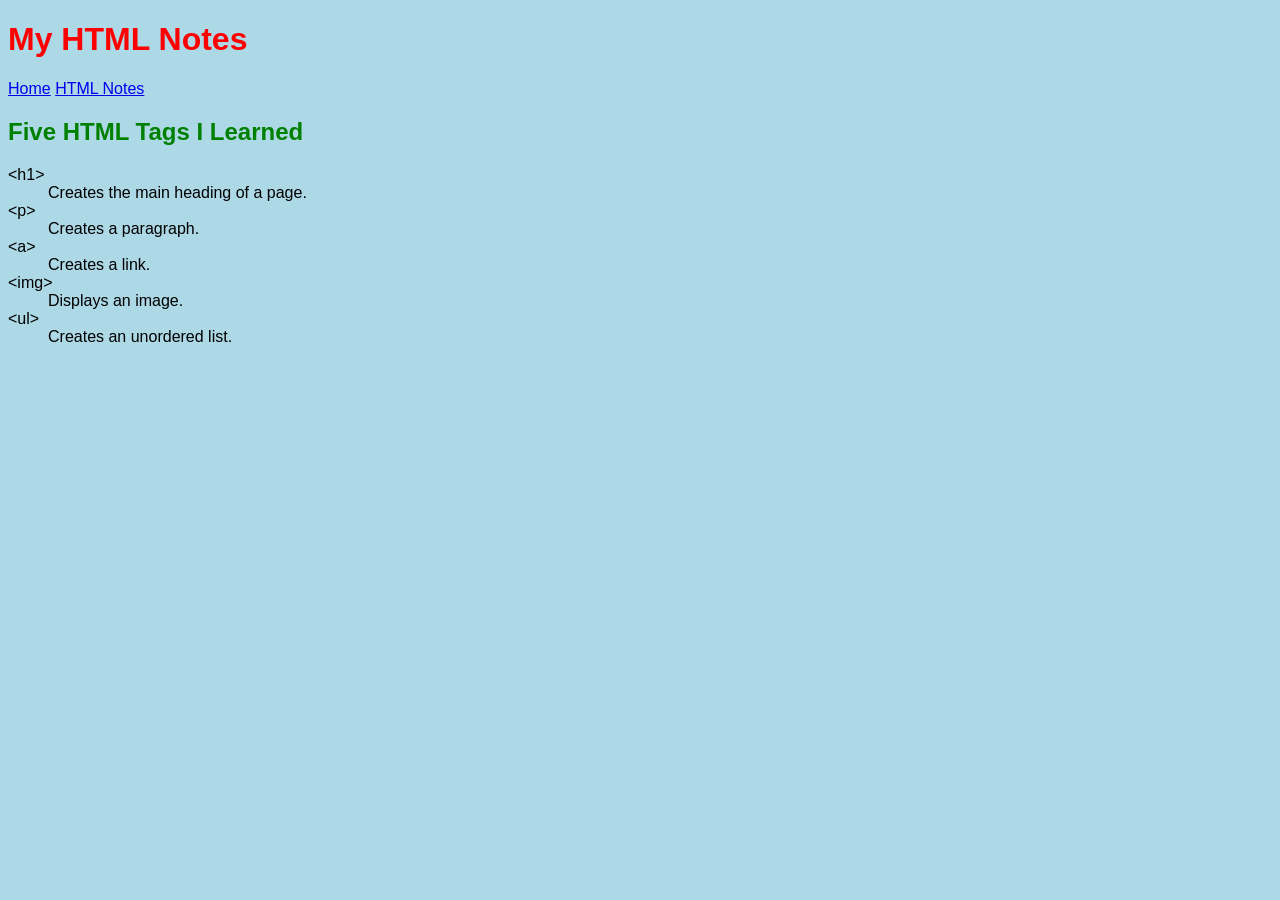
==== notes.html @ 4b541935 "s" ====
<!DOCTYPE html>
<html lang="en">
<head>
    <meta charset="UTF-8">
    <meta name="viewport" content="width=device-width, initial-scale=1.0">
    <title>HTML Notes</title>
    <link rel="stylesheet" href="main.css">
</head>

<body>
    <header>
        <h1>My HTML Notes</h1>

        <nav>
            <a href="index.html">Home</a>
            <a href="notes.html">HTML Notes</a>
        </nav>
    </header>

    <main>
        <h2>Five HTML Tags I Learned</h2>

        <dl>
            <dt>&lt;h1&gt;</dt>
            <dd>Creates the main heading of a page.</dd>

            <dt>&lt;p&gt;</dt>
            <dd>Creates a paragraph.</dd>

            <dt>&lt;a&gt;</dt>
            <dd>Creates a link.</dd>

            <dt>&lt;img&gt;</dt>
            <dd>Displays an image.</dd>

            <dt>&lt;ul&gt;</dt>
            <dd>Creates an unordered list.</dd>
        </dl>
    </main>
</body>
</html>
---- main.css ----
body {
    background-color: lightblue;
    font-family: Arial, sans-serif;
}

h1 {
    color: red;
}

h2 {
    color: green;
}
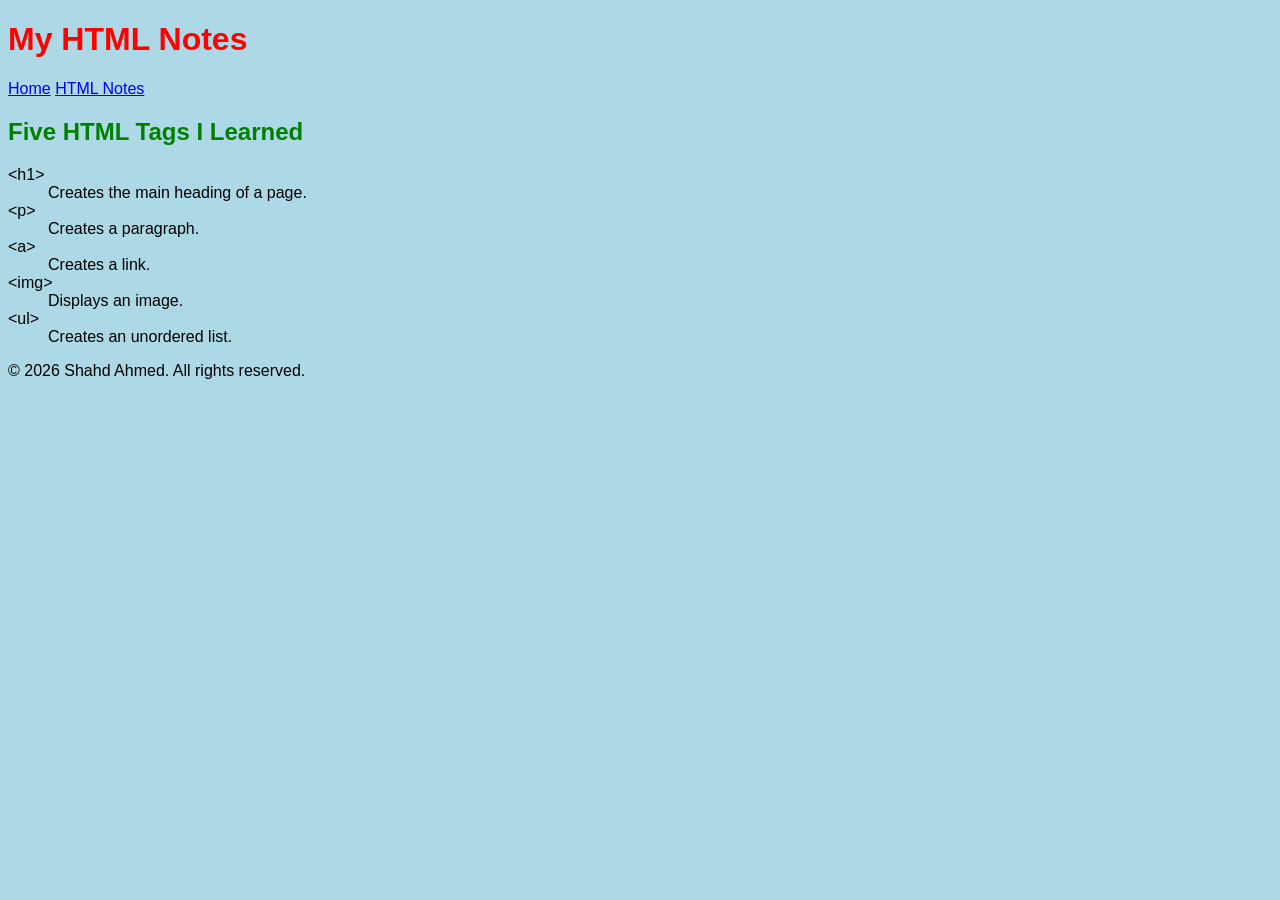
==== commit 538c0a7b: "y" ====
--- a/notes.html
+++ b/notes.html
@@ -1,4 +1,3 @@
-
 <!DOCTYPE html>
 <html lang="en">
 <head>
@@ -7,7 +6,6 @@
     <title>HTML Notes</title>
     <link rel="stylesheet" href="main.css">
 </head>
-
 <body>
     <header>
         <h1>My HTML Notes</h1>
@@ -18,25 +16,31 @@
         </nav>
     </header>
 
-    <main>
-        <h2>Five HTML Tags I Learned</h2>
 
-        <dl>
-            <dt>&lt;h1&gt;</dt>
-            <dd>Creates the main heading of a page.</dd>
+<main>
+    <h2>Five HTML Tags I Learned</h2>
 
-            <dt>&lt;p&gt;</dt>
-            <dd>Creates a paragraph.</dd>
+    <dl>
+        <dt>&lt;h1&gt;</dt>
+        <dd>Creates the main heading of a page.</dd>
 
-            <dt>&lt;a&gt;</dt>
-            <dd>Creates a link.</dd>
+        <dt>&lt;p&gt;</dt>
+        <dd>Creates a paragraph.</dd>
 
-            <dt>&lt;img&gt;</dt>
-            <dd>Displays an image.</dd>
+        <dt>&lt;a&gt;</dt>
+        <dd>Creates a link.</dd>
 
-            <dt>&lt;ul&gt;</dt>
-            <dd>Creates an unordered list.</dd>
-        </dl>
-    </main>
+        <dt>&lt;img&gt;</dt>
+        <dd>Displays an image.</dd>
+
+        <dt>&lt;ul&gt;</dt>
+        <dd>Creates an unordered list.</dd>
+    </dl>
+</main>
+
+
+    <footer>
+        <p>&copy; 2026 Shahd Ahmed. All rights reserved.</p>
+    </footer>
 </body>
-</html>
+</html>
